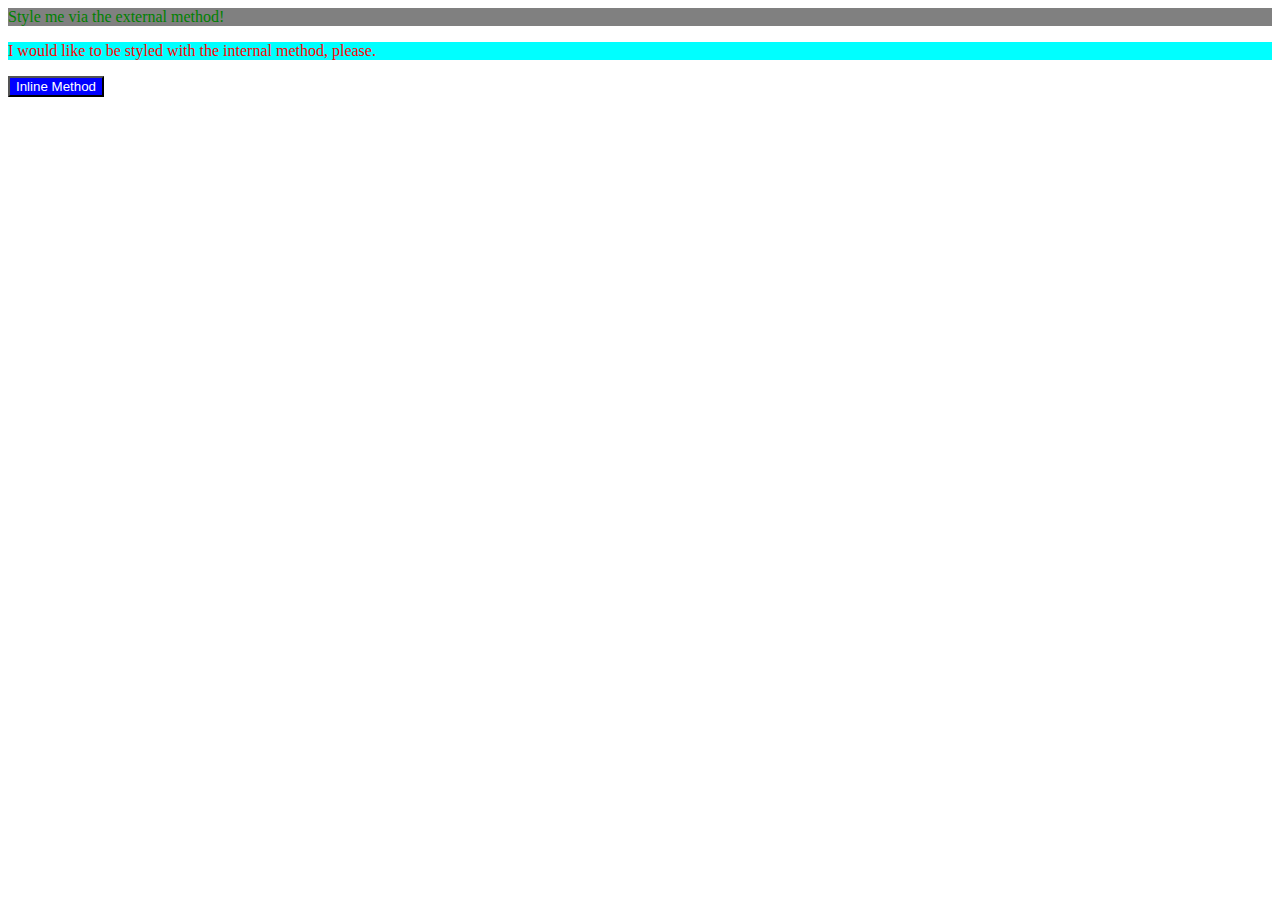
==== foundations/01-css-methods/index.html @ 46d3fe2b "changed index.html according to the instructions" ====
<!DOCTYPE html>
<html lang="en">
  <head>
    <link rel="stylesheet" href="styles.css">
    <style>
      
      p{
        color: red;
        background-color: aqua;
      }
    </style>
    <meta charset="UTF-8">
    <meta http-equiv="X-UA-Compatible" content="IE=edge">
    <meta name="viewport" content="width=device-width, initial-scale=1.0">
    <title>Methods for Adding CSS</title>
  </head>
  <body>
    <div>Style me via the external method!</div>
    <p>I would like to be styled with the internal method, please.</p>
    <button style="color: white; background-color: blue;">Inline Method</button>
  </body>
</html>
---- foundations/01-css-methods/styles.css ----
div {
    color: green;
    background-color: grey;
}
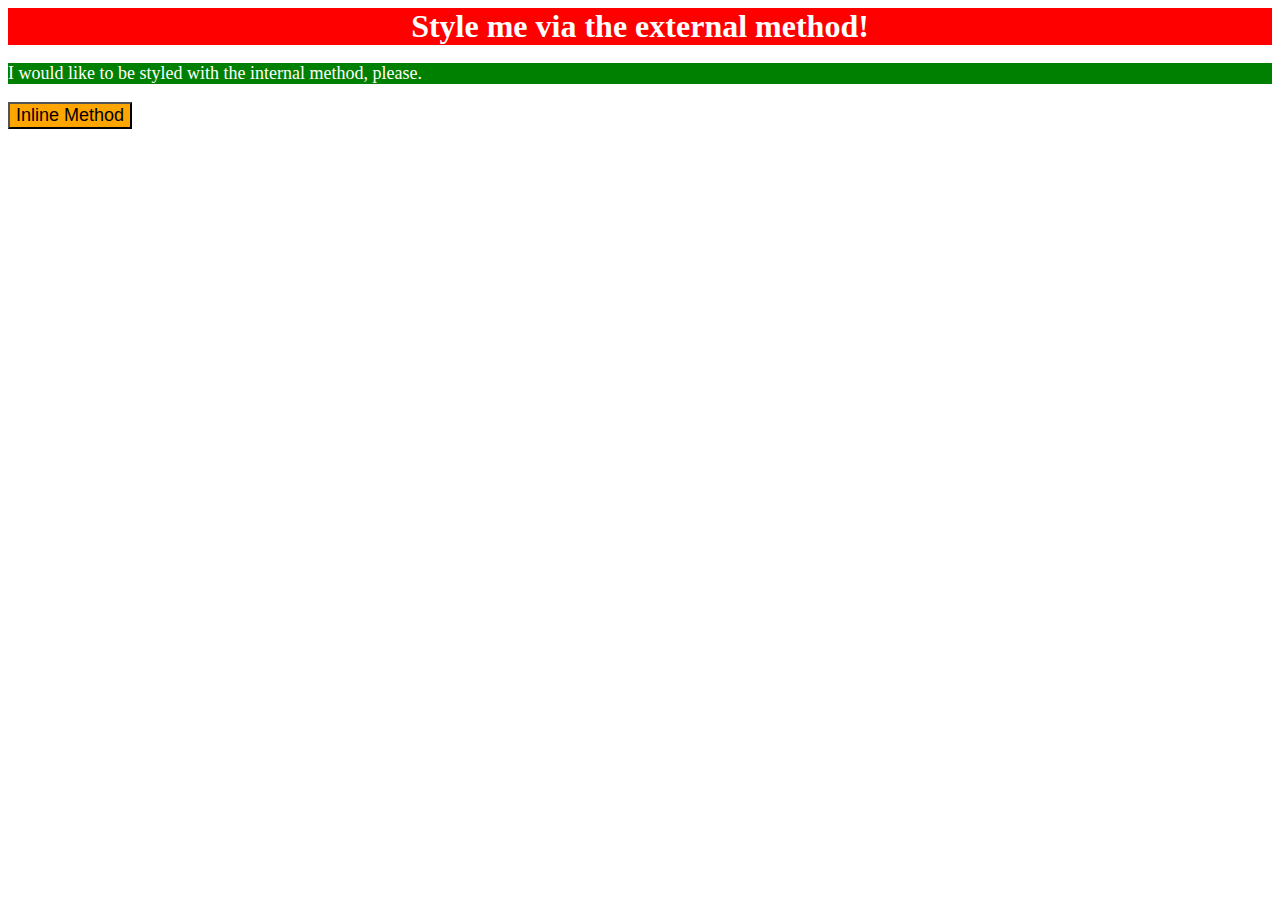
==== commit cbb59261: "Changed the style according to Readme" ====
--- a/foundations/01-css-methods/index.html
+++ b/foundations/01-css-methods/index.html
@@ -5,8 +5,9 @@
     <style>
       
       p{
-        color: red;
-        background-color: aqua;
+        color: white;
+        background-color: green;
+        font-size: 18px;
       }
     </style>
     <meta charset="UTF-8">
@@ -17,6 +18,6 @@
   <body>
     <div>Style me via the external method!</div>
     <p>I would like to be styled with the internal method, please.</p>
-    <button style="color: white; background-color: blue;">Inline Method</button>
+    <button style="color: black; background-color: orange; font-size: 18px;">Inline Method</button>
   </body>
 </html>--- a/foundations/01-css-methods/styles.css
+++ b/foundations/01-css-methods/styles.css
@@ -1,4 +1,7 @@
 div {
-    color: green;
-    background-color: grey;
+    color: white;
+    background-color: red;
+    font-size: 32px;
+    text-align: center;
+    font-weight: bold;
 }